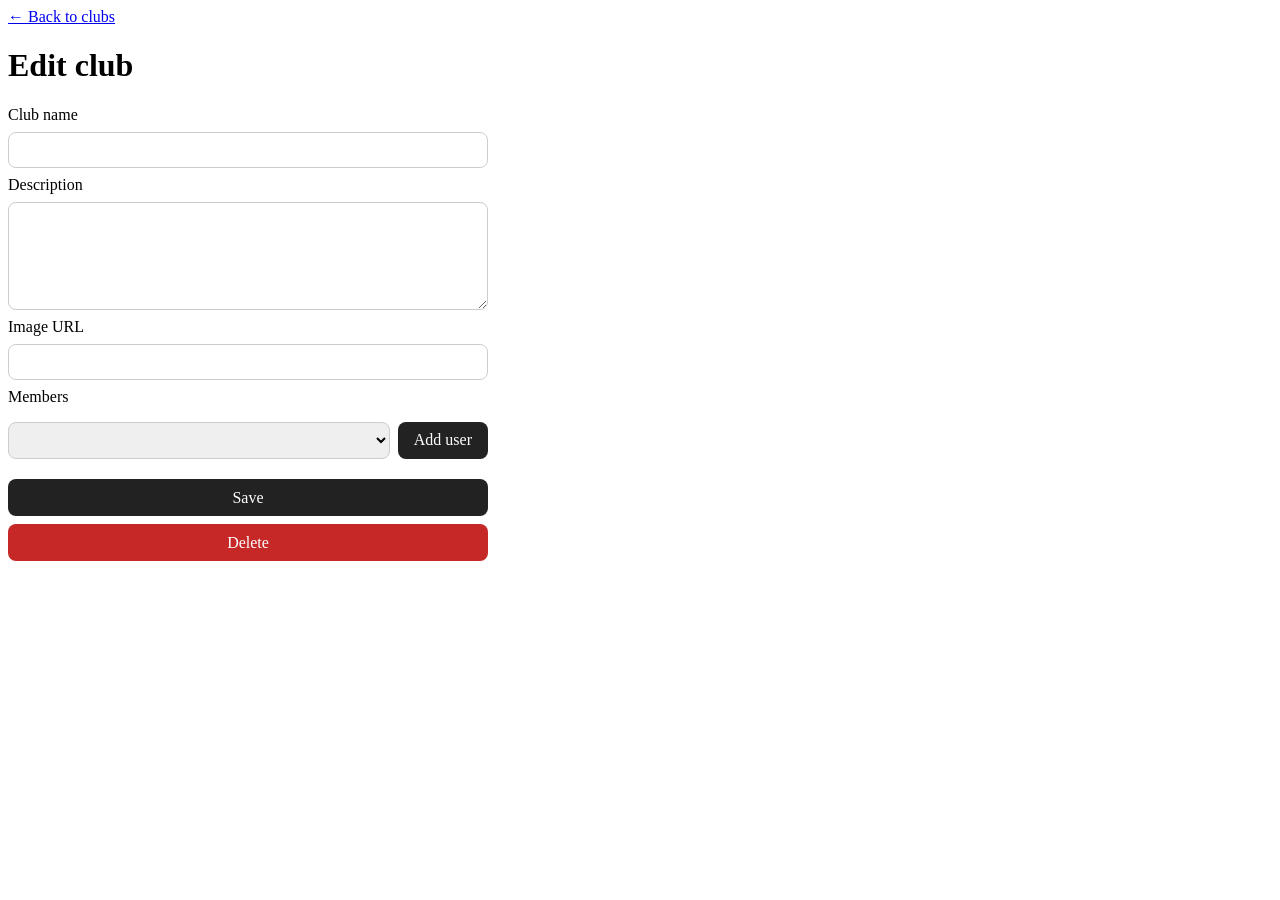
==== frontend/edit_club.html @ e84e903b "Added club membership capability" ====
<!doctype html>
<html lang="en">
  <head>
    <title>Edit Club</title>
    <link rel="stylesheet" href="style.css">
    <script src="edit_club.js" defer></script>
  </head>
  <body>
    <main>
      <a href="index.html">&larr; Back to clubs</a>
      <h1>Edit club</h1>
      <form id="club_form" class="club_form">
        <label for="name">Club name</label>
        <input id="name" name="name" type="text" required>

        <label for="description">Description</label>
        <textarea id="description" name="description" rows="5" required></textarea>

        <label for="thumbnail">Image URL</label>
        <input id="thumbnail" name="thumbnail" type="url">

        <label for="user_select">Members</label>
        <ul id="member_list" class="member_list"></ul>
        <div class="add_user_row">
          <select id="user_select"></select>
          <button type="button" id="add_user_button">Add user</button>
        </div>

        <button type="submit">Save</button>
        <button type="button" id="delete_button" class="delete_button">Delete</button>
      </form>
    </main>
  </body>
</html>
---- frontend/style.css ----
.club_container {
  display: grid;
  grid-template-columns: repeat(auto-fill, minmax(260px, 1fr));
  gap: 24px;
}

.club_card {
  display: block;
  color: inherit;
  text-decoration: none;
  background-color: #f0f0f0;
  border-radius: 12px;
  border: 1px solid #ddd;
  box-sizing: border-box;
  height: 3in;
  overflow: hidden;
  padding: 1rem;
  transition: box-shadow 0.2s ease, transform 0.2s ease;
}

.club_card:hover {
  box-shadow: 0 6px 16px rgba(0, 0, 0, 0.18);
  transform: translateY(-2px);
}

.club_card img {
  display: block;
  width: 100%;
  height: 160px;
  object-fit: cover;
  border-radius: 8px;
  margin-bottom: 0.75rem;
}

.club_card h3 {
  margin: 0 0 0.5rem;
  font-size: 1rem;
}

.club_card p {
  margin: 0;
  color: #555;
  font-size: 0.9rem;
  display: -webkit-box;
  -webkit-line-clamp: 8;
  line-clamp: 8;
  -webkit-box-orient: vertical;
  overflow: hidden;
}

.add_card {
  display: flex;
  flex-direction: column;
  align-items: center;
  justify-content: center;
  border: 2px dashed #999;
  color: #666;
  text-decoration: none;
  cursor: pointer;
}

.add_card .plus {
  font-size: 4rem;
  line-height: 1;
}

.add_card .add_label {
  margin-top: 0.5rem;
  font-size: 1rem;
  font-weight: 600;
}

.add_card:hover {
  color: #000;
  border-color: #000;
}

.club_form {
  display: flex;
  flex-direction: column;
  gap: 0.5rem;
  max-width: 480px;
}

.club_form input,
.club_form textarea {
  padding: 0.5rem;
  font: inherit;
  border: 1px solid #ccc;
  border-radius: 8px;
}

.club_form button {
  margin-top: 0.75rem;
  padding: 0.6rem 1rem;
  font: inherit;
  border: none;
  border-radius: 8px;
  background: #222;
  color: #fff;
  cursor: pointer;
}

.add_user_row {
  display: flex;
  gap: 0.5rem;
}

.add_user_row select {
  flex: 1;
  padding: 0.5rem;
  font: inherit;
  border: 1px solid #ccc;
  border-radius: 8px;
}

.add_user_row button {
  margin-top: 0;
}

.member_list {
  margin: 0;
  padding: 0;
  list-style: none;
}

.member_list li {
  display: flex;
  align-items: center;
  justify-content: space-between;
  padding: 0.25rem 0;
}

.club_form .remove_user_button {
  margin-top: 0;
  padding: 0.25rem 0.6rem;
  background: #c62828;
}

.club_form .delete_button {
  margin-top: 0;
  background: #c62828;
}

.club_form button:disabled {
  opacity: 0.6;
  cursor: default;
}
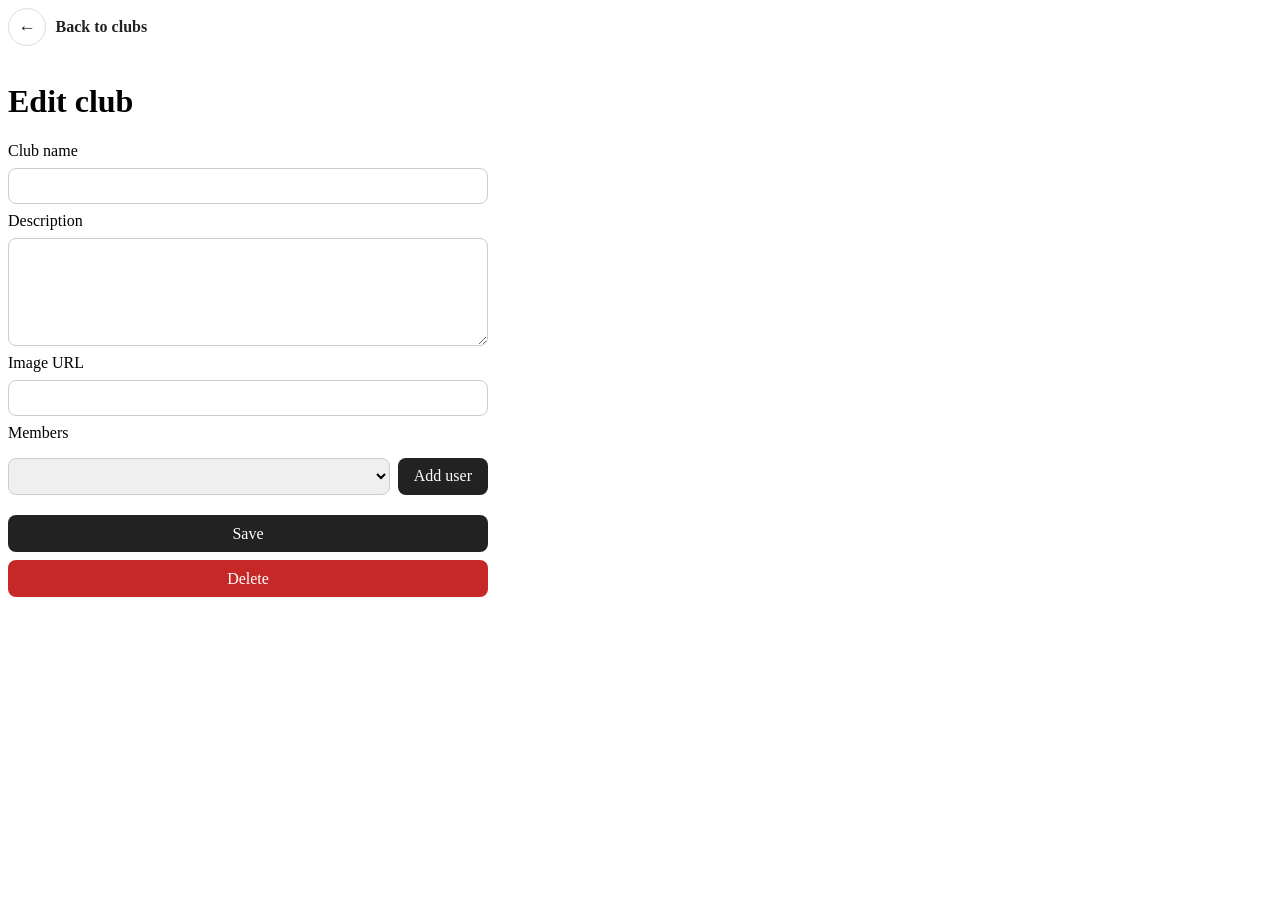
==== commit 4618f34a: "Added some styling" ====
--- a/frontend/edit_club.html
+++ b/frontend/edit_club.html
@@ -7,7 +7,7 @@
   </head>
   <body>
     <main>
-      <a href="index.html">&larr; Back to clubs</a>
+      <a href="index.html" class="back_link"><span aria-hidden="true">&larr;</span> Back to clubs</a>
       <h1>Edit club</h1>
       <form id="club_form" class="club_form">
         <label for="name">Club name</label>
--- a/frontend/style.css
+++ b/frontend/style.css
@@ -75,6 +75,38 @@
   border-color: #000;
 }
 
+.back_link {
+  display: inline-flex;
+  align-items: center;
+  gap: 0.6rem;
+  margin-bottom: 1rem;
+  color: #222;
+  text-decoration: none;
+  font-weight: 600;
+}
+
+.back_link span {
+  display: inline-flex;
+  align-items: center;
+  justify-content: center;
+  width: 2.25rem;
+  height: 2.25rem;
+  border: 1px solid #ddd;
+  border-radius: 50%;
+  background: #fff;
+  font-size: 1.1rem;
+  transition: box-shadow 0.2s ease, transform 0.2s ease;
+}
+
+.back_link:hover span {
+  box-shadow: 0 4px 10px rgba(0, 0, 0, 0.18);
+  transform: translateX(-3px);
+}
+
+.back_link:hover {
+  text-decoration: underline;
+}
+
 .club_form {
   display: flex;
   flex-direction: column;
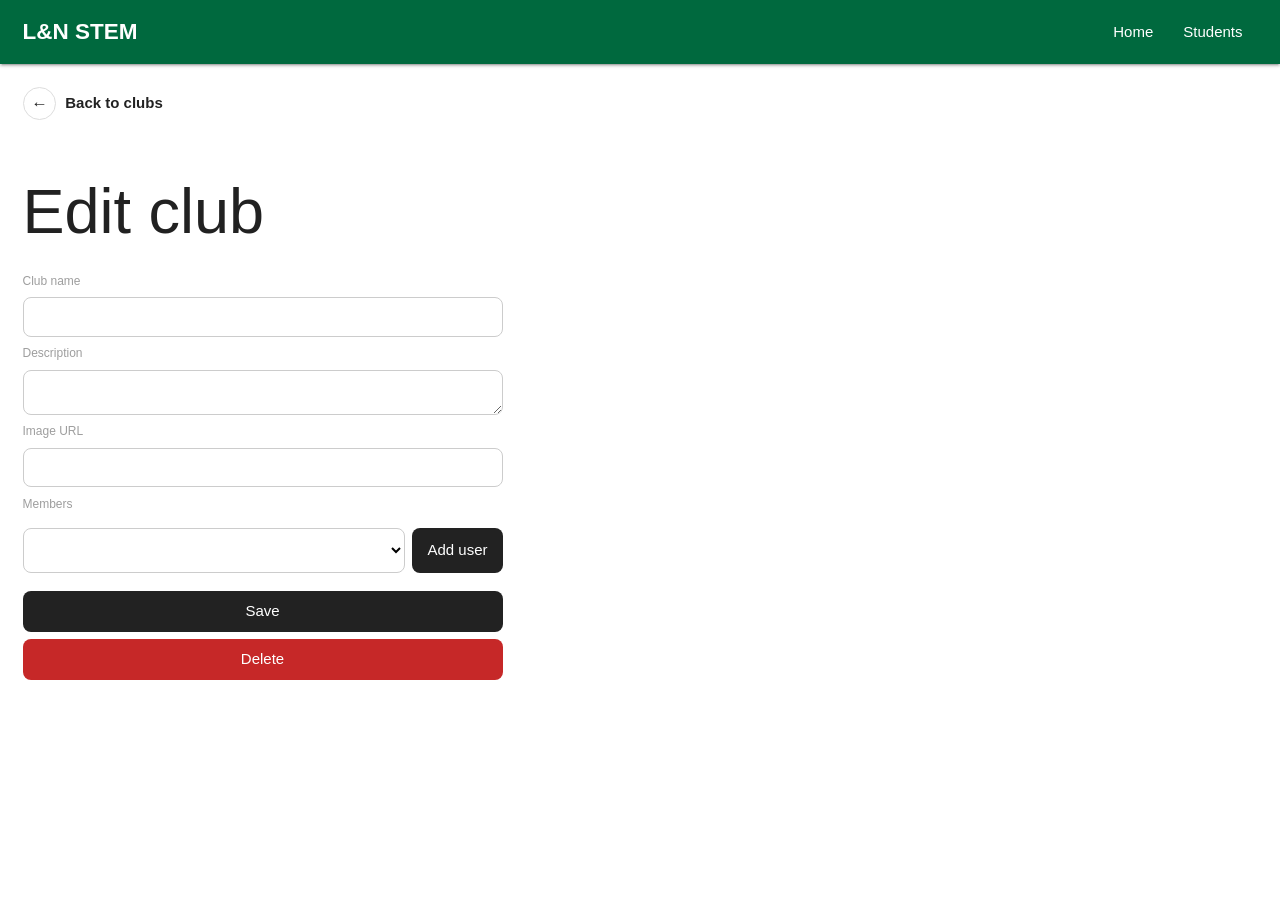
==== commit 91b78871: "added students view page" ====
--- a/frontend/edit_club.html
+++ b/frontend/edit_club.html
@@ -2,27 +2,37 @@
 <html lang="en">
   <head>
     <title>Edit Club</title>
+    <link rel="stylesheet" href="https://cdnjs.cloudflare.com/ajax/libs/materialize/1.0.0/css/materialize.min.css">
     <link rel="stylesheet" href="style.css">
     <script src="edit_club.js" defer></script>
   </head>
   <body>
+    <nav class="lns_nav">
+      <div class="nav-wrapper">
+        <a href="index.html" class="brand-logo">L&amp;N STEM</a>
+        <ul class="right">
+          <li><a href="index.html">Home</a></li>
+          <li><a href="students.html">Students</a></li>
+        </ul>
+      </div>
+    </nav>
     <main>
       <a href="index.html" class="back_link"><span aria-hidden="true">&larr;</span> Back to clubs</a>
       <h1>Edit club</h1>
       <form id="club_form" class="club_form">
         <label for="name">Club name</label>
-        <input id="name" name="name" type="text" required>
+        <input id="name" name="name" type="text" class="browser-default" required>
 
         <label for="description">Description</label>
-        <textarea id="description" name="description" rows="5" required></textarea>
+        <textarea id="description" name="description" rows="5" class="browser-default" required></textarea>
 
         <label for="thumbnail">Image URL</label>
-        <input id="thumbnail" name="thumbnail" type="url">
+        <input id="thumbnail" name="thumbnail" type="url" class="browser-default">
 
         <label for="user_select">Members</label>
         <ul id="member_list" class="member_list"></ul>
         <div class="add_user_row">
-          <select id="user_select"></select>
+          <select id="user_select" class="browser-default"></select>
           <button type="button" id="add_user_button">Add user</button>
         </div>
 
--- a/frontend/style.css
+++ b/frontend/style.css
@@ -1,3 +1,30 @@
+.lns_nav {
+  background-color: #00693e;
+  padding: 0 1.5rem;
+}
+
+.lns_nav .brand-logo {
+  font-size: 1.5rem;
+  font-weight: 700;
+}
+
+.lns_nav ul li.active {
+  background-color: rgba(0, 0, 0, 0.15);
+}
+
+main {
+  padding: 1.5rem;
+}
+
+.club_form button:focus {
+  background-color: #222;
+}
+
+.club_form .delete_button:focus,
+.club_form .remove_user_button:focus {
+  background-color: #c62828;
+}
+
 .club_container {
   display: grid;
   grid-template-columns: repeat(auto-fill, minmax(260px, 1fr));
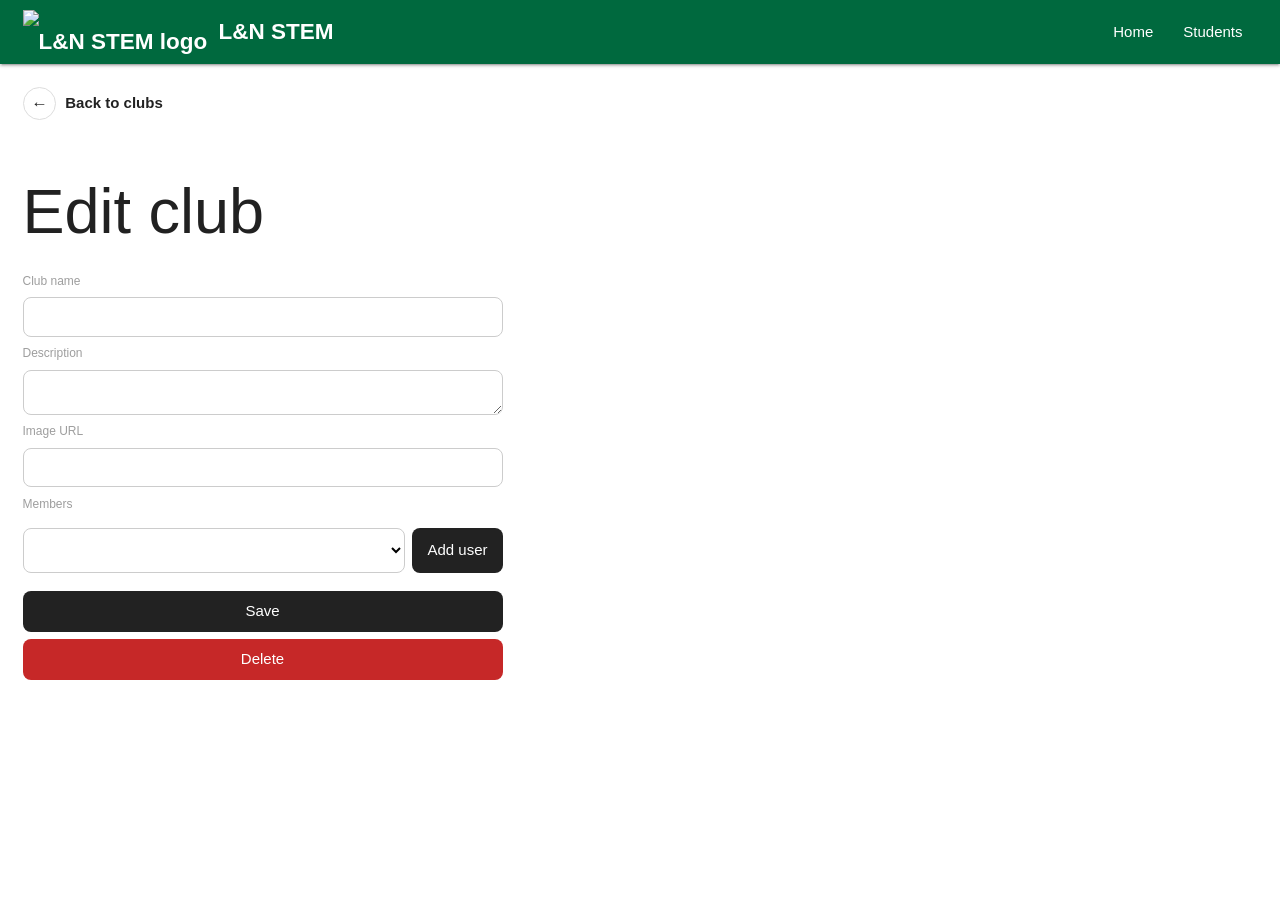
==== commit 7b35fc4d: "added navbar" ====
--- a/frontend/edit_club.html
+++ b/frontend/edit_club.html
@@ -9,7 +9,7 @@
   <body>
     <nav class="lns_nav">
       <div class="nav-wrapper">
-        <a href="index.html" class="brand-logo">L&amp;N STEM</a>
+        <a href="index.html" class="brand-logo"><img src="https://resources.finalsite.net/images/f_auto,q_auto,t_image_size_2/v1786973953/knoxschoolsorg/xvau4g2abw9zti617eco/LNSTEMColor3x.png" alt="L&amp;N STEM logo"><span>L&amp;N STEM</span></a>
         <ul class="right">
           <li><a href="index.html">Home</a></li>
           <li><a href="students.html">Students</a></li>
--- a/frontend/style.css
+++ b/frontend/style.css
@@ -4,8 +4,17 @@
 }
 
 .lns_nav .brand-logo {
+  display: flex;
+  align-items: center;
+  gap: 0.75rem;
+  height: 100%;
+  left: 0;
   font-size: 1.5rem;
   font-weight: 700;
+}
+
+.lns_nav .brand-logo img {
+  height: 44px;
 }
 
 .lns_nav ul li.active {
